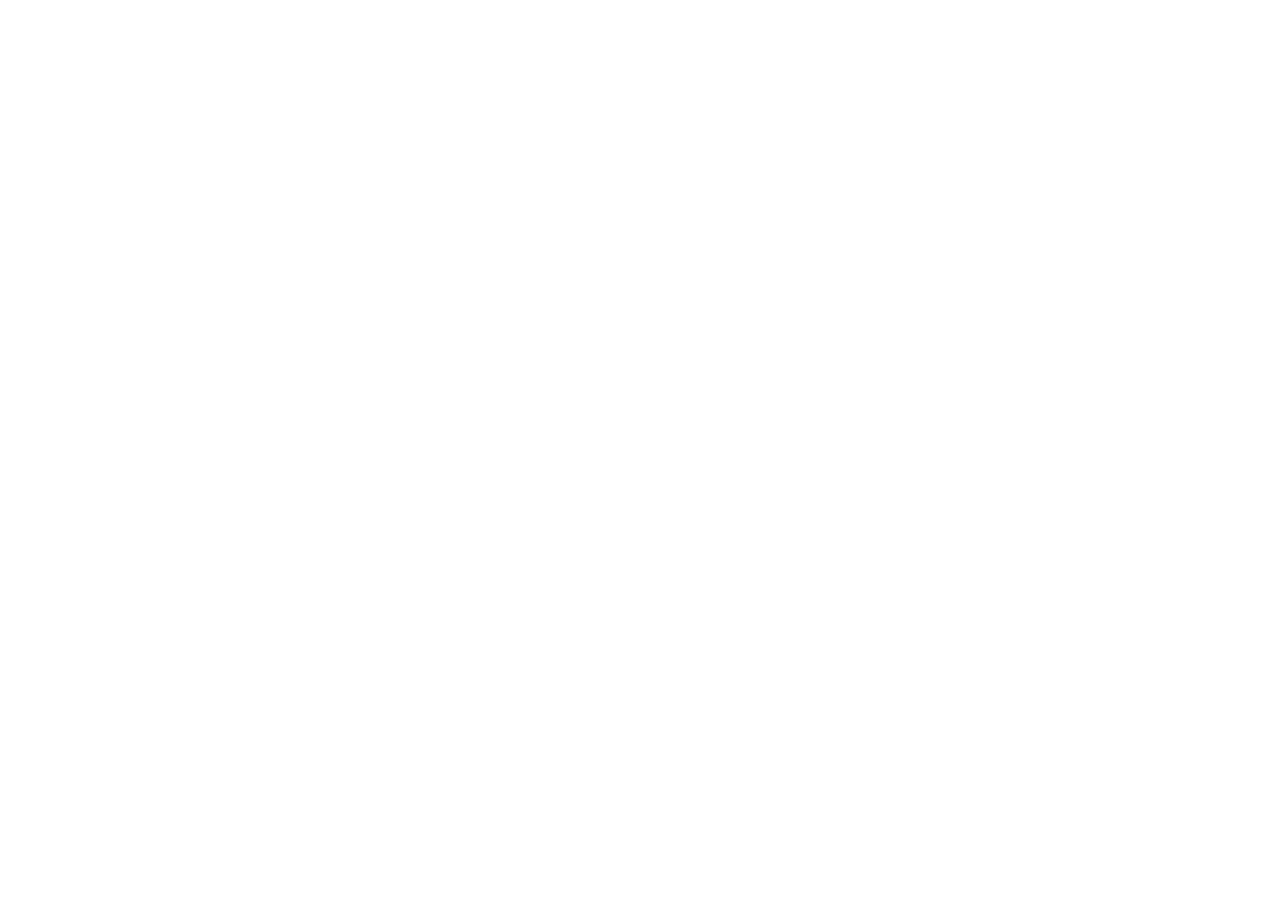
==== public/about-hugo/index.html @ 00bd0ff5 "Initial commit" ====
<!DOCTYPE html><html><head><title>http://example.com/about/</title><link rel="canonical" href="http://example.com/about/"/><meta name="robots" content="noindex"><meta charset="utf-8" /><meta http-equiv="refresh" content="0; url=http://example.com/about/" /></head></html>
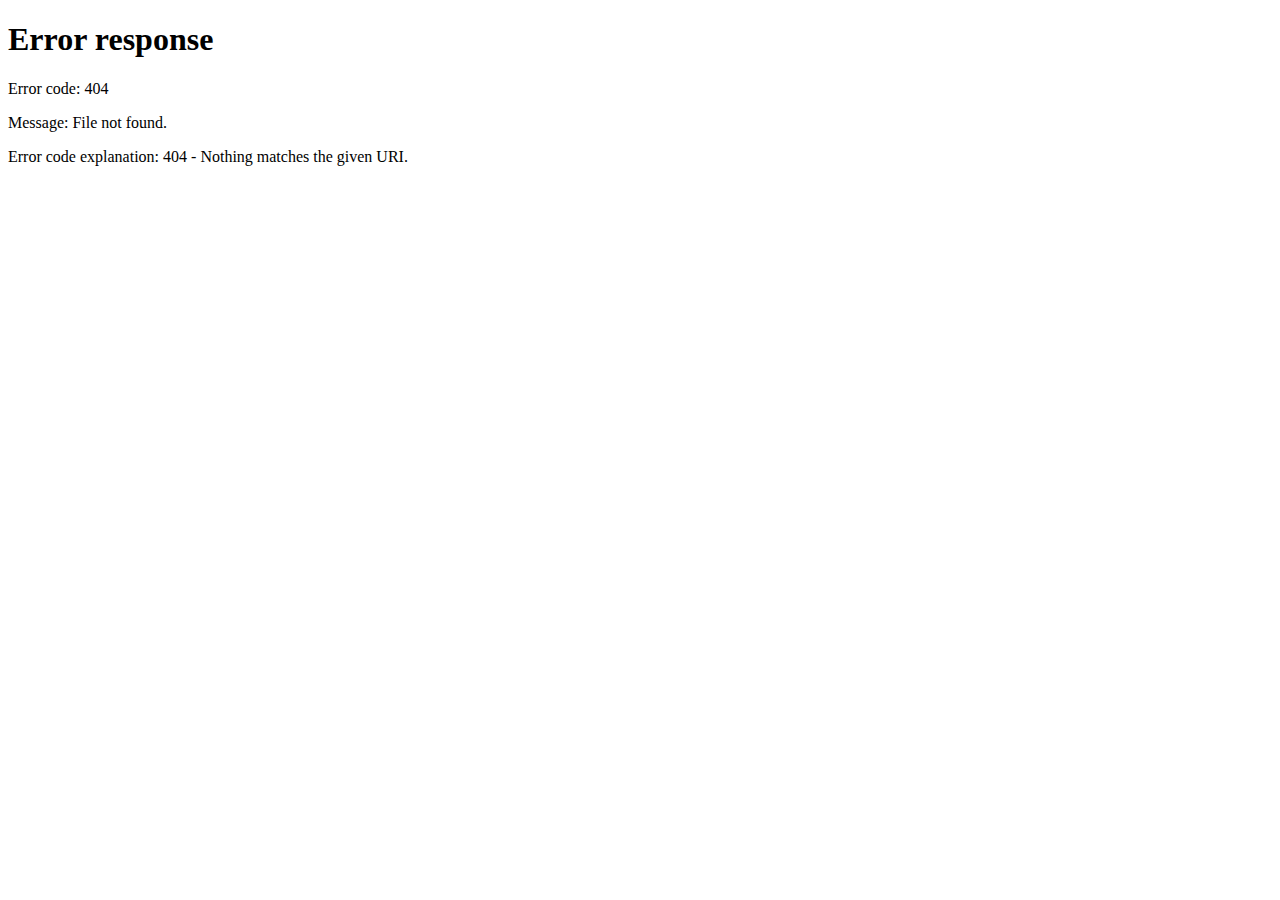
==== commit dd85e8de: "public" ====
--- a/public/about-hugo/index.html
+++ b/public/about-hugo/index.html
@@ -1 +1 @@
-<!DOCTYPE html><html><head><title>http://example.com/about/</title><link rel="canonical" href="http://example.com/about/"/><meta name="robots" content="noindex"><meta charset="utf-8" /><meta http-equiv="refresh" content="0; url=http://example.com/about/" /></head></html>+<!DOCTYPE html><html><head><title>/about/</title><link rel="canonical" href="/about/"/><meta name="robots" content="noindex"><meta charset="utf-8" /><meta http-equiv="refresh" content="0; url=/about/" /></head></html>